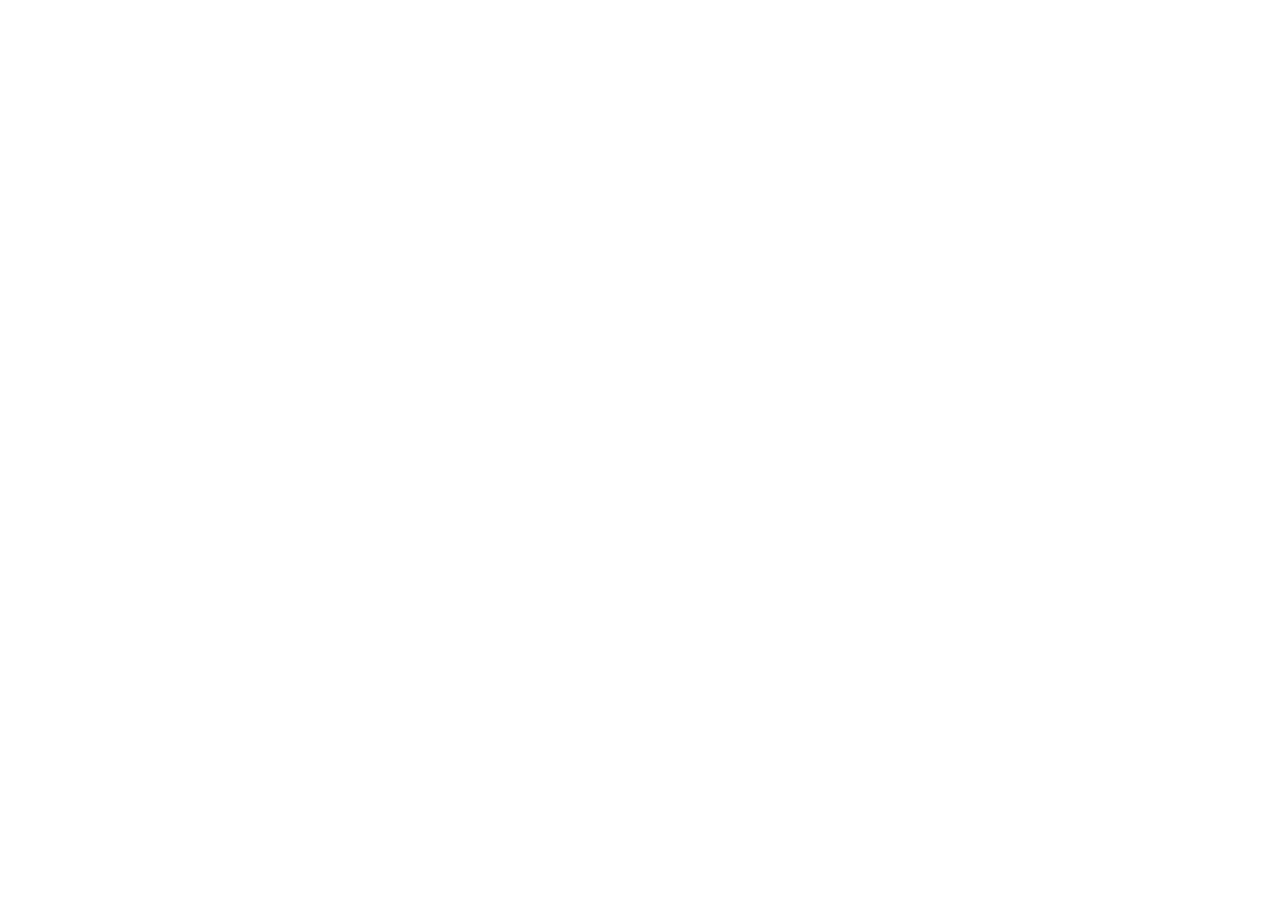
==== plantilla2.html @ 0b20f066 "linkeado de las paginas" ====
<!DOCTYPE html>
<html lang="en">
<head>
    <meta charset="UTF-8">
    <meta name="viewport" content="width=device-width, initial-scale=1.0">
    <title>Plantilla2</title>
    <link rel="stylesheet" href="plantilla2.css">
</head>
<body>
    
</body>
</html>
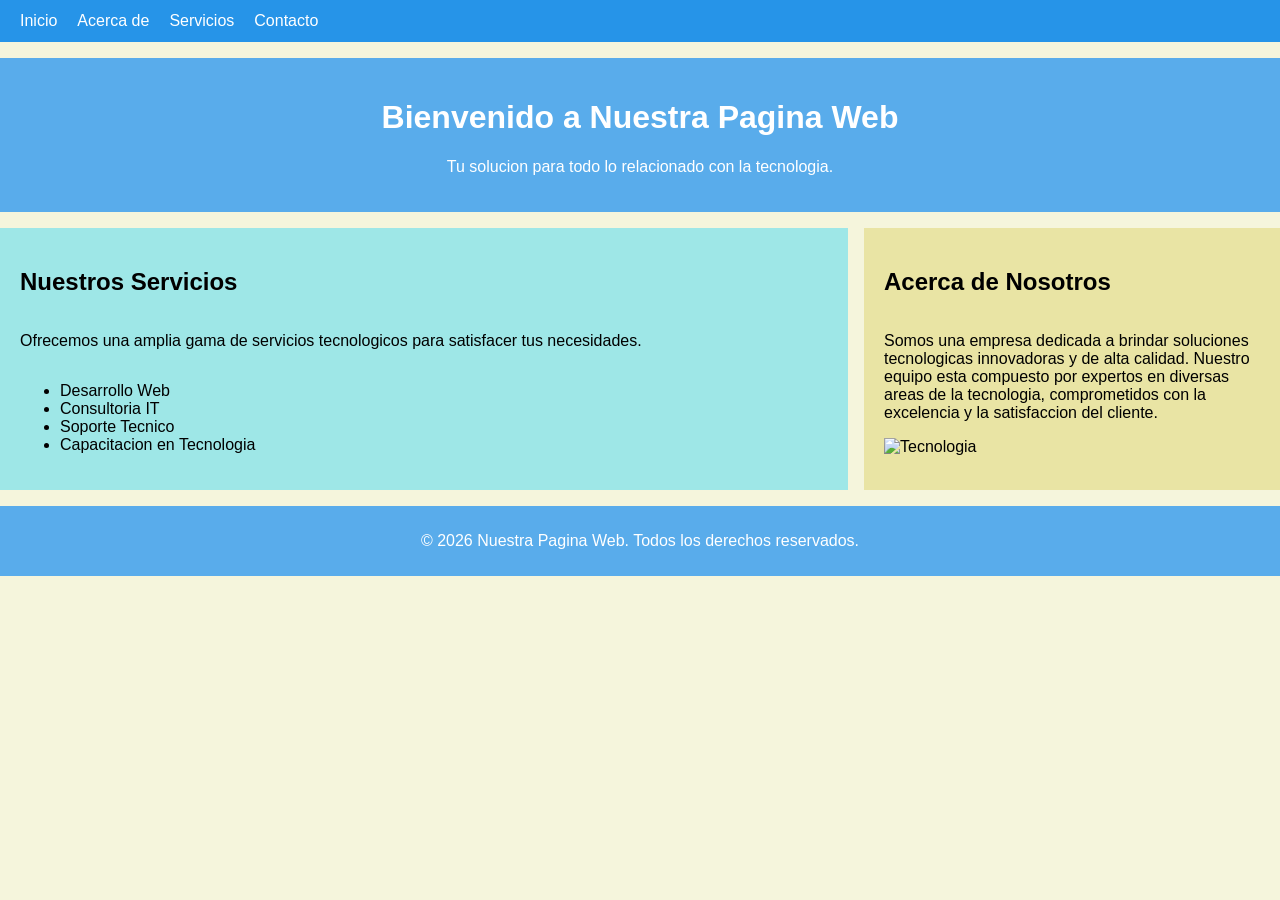
==== commit 65550610: "creacion plantilla 1 y 2" ====
--- a/plantilla2.html
+++ b/plantilla2.html
@@ -1,5 +1,5 @@
 <!DOCTYPE html>
-<html lang="en">
+<html lang="es">
 <head>
     <meta charset="UTF-8">
     <meta name="viewport" content="width=device-width, initial-scale=1.0">
@@ -7,6 +7,43 @@
     <link rel="stylesheet" href="plantilla2.css">
 </head>
 <body>
-    
+    <nav>
+        <ul class="menu">
+            <li><a href="#">Inicio</a></li>
+            <li><a href="#">Acerca de</a></li>
+            <li><a href="#">Servicios</a></li>
+            <li><a href="#">Contacto</a></li>
+        </ul>
+    </nav>
+
+    <header>
+        <h1>Bienvenido a Nuestra Pagina Web</h1>
+        <p>Tu solucion para todo lo relacionado con la tecnologia.</p>
+    </header>
+
+    <div class="div1">
+        <section class="seccion1">
+            <h2>Nuestros Servicios</h2>
+            <p>Ofrecemos una amplia gama de servicios tecnologicos para satisfacer tus necesidades.</p>
+            <ul>
+                <li>Desarrollo Web</li>
+                <li>Consultoria IT</li>
+                <li>Soporte Tecnico</li>
+                <li>Capacitacion en Tecnologia</li>
+            </ul>
+        </section>
+    </div>
+
+    <div class="div2">
+        <section class="seccion2">
+            <h2>Acerca de Nosotros</h2>
+            <p>Somos una empresa dedicada a brindar soluciones tecnologicas innovadoras y de alta calidad. Nuestro equipo esta compuesto por expertos en diversas areas de la tecnologia, comprometidos con la excelencia y la satisfaccion del cliente.</p>
+            <img src="https://ecosistemas.win/wp-content/uploads/la-tecnologia.jpg" alt="Tecnologia" class="imagen-tecnologia">
+        </section>
+    </div>
+
+    <footer>
+        <p>&copy; 2026 Nuestra Pagina Web. Todos los derechos reservados.</p>
+    </footer>
 </body>
-</html>+</html>
--- a/plantilla2.css
+++ b/plantilla2.css
@@ -0,0 +1,84 @@
+body {
+    font-family: Arial, sans-serif;
+    margin: 0;
+    padding: 0;
+    display: grid;
+    grid-template-columns: 1fr 1fr 1fr;
+    grid-template-rows: auto auto auto auto;
+    gap: 16px;
+    background-color: beige;
+}
+
+nav {
+    grid-column: 1 / 4;
+    grid-row: 1 / 2;
+}
+
+.menu {
+    display: flex;
+    list-style: none;
+    background-color: #2694e8;
+    margin: 0;
+    padding: 12px 20px;
+    gap: 20px;
+}
+
+.menu a {
+    text-decoration: none;
+    color: white;
+}
+
+header {
+    grid-column: 1 / 4;
+    grid-row: 2 / 3;
+    background-color: #59aceb;
+    color: white;
+    padding: 20px;
+    text-align: center;
+}
+
+.div1,
+.div2 {
+    background-color: #f0f0f0;
+}
+
+.div1 {
+    grid-column: 1 / 3;
+    grid-row: 3 / 4;
+}
+
+.div2 {
+    grid-column: 3 / 4;
+    grid-row: 3 / 4;
+}
+
+.seccion1,
+.seccion2 {
+    padding: 20px;
+    display: flex;
+    flex-direction: column;
+    height: 100%;
+    box-sizing: border-box;
+}
+
+.seccion1 {
+    background-color: #9ee7e7;
+}
+
+.seccion2 {
+    background-color: #e9e4a4;
+}
+
+footer {
+    grid-column: 1 / 4;
+    grid-row: 4 / 5;
+    background-color: #59aceb;
+    color: white;
+    padding: 10px;
+    text-align: center;
+}
+
+img {
+    width: 100%;
+    height: auto;
+}
